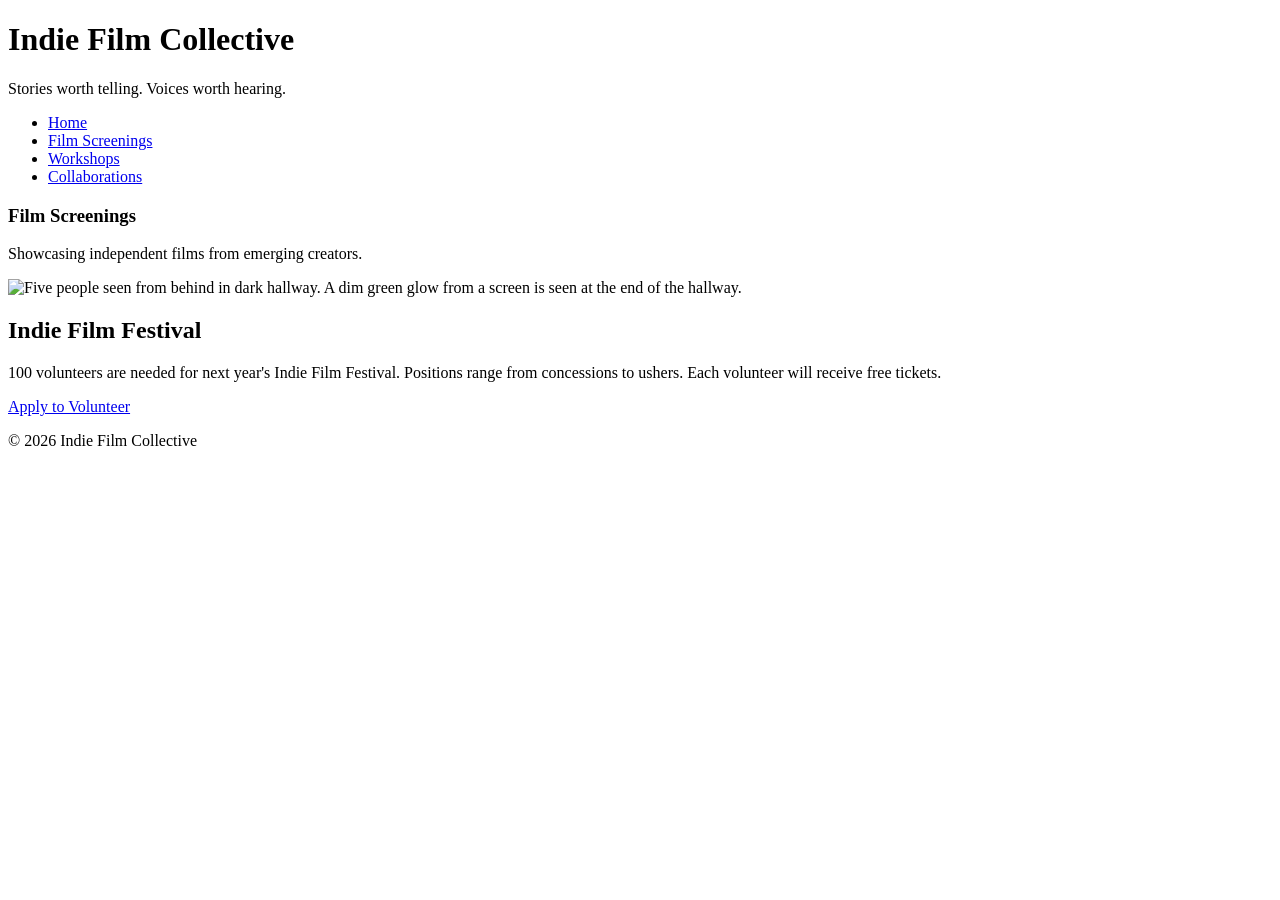
==== screenings.html @ 8e1f477c "added collab., screening, and workshop pages." ====
<!DOCTYPE html>
<html lang="en">
<head>
    <meta charset="UTF-8">
    <meta name="viewport" content="width=device-width, initial-scale=1.0">
    <title>Screenings -Indie Film Collective</title>
    <link rel="stylesheet" href="styles.css">
</head>
<body>
<header>
    <h1>Indie Film Collective</h1>
    <p>Stories worth telling. Voices worth hearing.</p>
</header>
<nav>
    <ul>
        <li><a href="index.html">Home</a></li>
        <li><a href="screenings.html">Film Screenings</a></li>
        <li><a href="workshops.html">Workshops</a></li>
        <li><a href="collaborations.html">Collaborations</a></li>
    </ul>
</nav>
<main>
    <section id="screenings">
        <h3>Film Screenings</h3>
     <p>Showcasing independent films from emerging creators.</p>
        <img src="images/screenings.jpg" width="500" alt="Five people seen from behind in dark hallway. 
        A dim green glow from a screen is seen at the end of the hallway.">
    </section>
</main>
<aside>
    <h2>Indie Film Festival</h2>
    <p>100 volunteers are needed for next year's Indie Film Festival. Positions range from concessions to ushers. Each volunteer will receive free tickets.</p>
    <a href="#">Apply to Volunteer</a>
</aside>
<footer>
    <p>&copy; 2026 Indie Film Collective</p>
</footer>
</body>
</html>
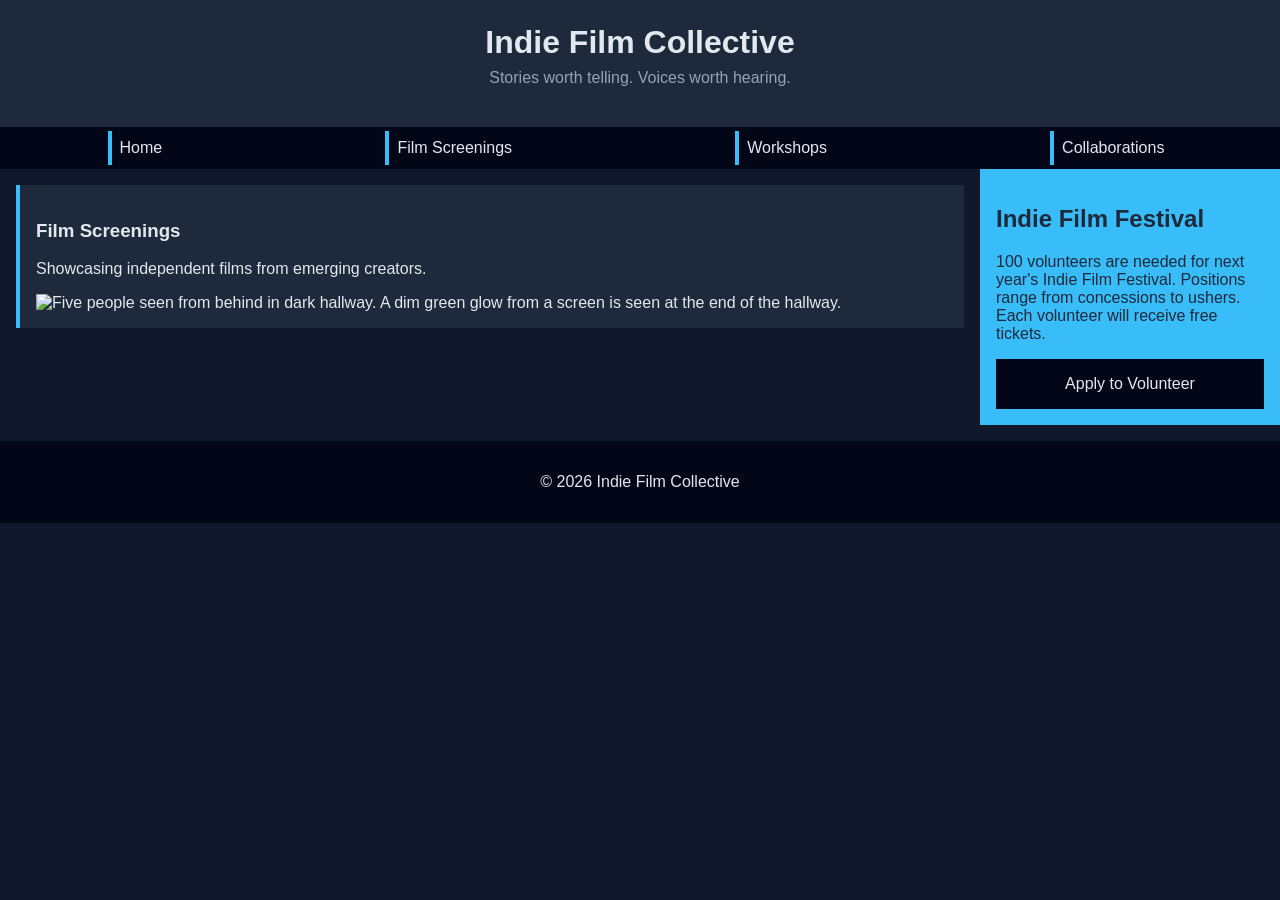
==== commit eb851bee: "Finalize changes in each page, add in mobile css format, and write out README" ====
--- a/screenings.html
+++ b/screenings.html
@@ -3,7 +3,7 @@
 <head>
     <meta charset="UTF-8">
     <meta name="viewport" content="width=device-width, initial-scale=1.0">
-    <title>Screenings -Indie Film Collective</title>
+    <title>Screenings - Indie Film Collective</title>
     <link rel="stylesheet" href="styles.css">
 </head>
 <body>
@@ -23,8 +23,7 @@
     <section id="screenings">
         <h3>Film Screenings</h3>
      <p>Showcasing independent films from emerging creators.</p>
-        <img src="images/screenings.jpg" width="500" alt="Five people seen from behind in dark hallway. 
-        A dim green glow from a screen is seen at the end of the hallway.">
+        <img src="images/screenings.jpg" width="500" alt="Five people seen from behind in dark hallway. A dim green glow from a screen is seen at the end of the hallway.">
     </section>
 </main>
 <aside>
--- a/styles.css
+++ b/styles.css
@@ -0,0 +1,121 @@
+/* CSS by Christina Carrasquilla, iteration by Chloe Barrow */
+
+/* ===== Color Palette ===== 
+
+    background: #0f172a;
+    nav-footer: #020617;
+    card: #1e293b;
+    text-main: #e2e8f0;
+    text-muted: #94a3b8;
+    accent: #38bdf8;
+}
+*/
+
+/* ===== GLOBAL (Base) Styles ===== */
+body {
+    font-family: Helvetica, Arial, sans-serif;
+    margin: 0;
+    background-color: #0f172a;
+    color: #e2e8f0;
+    display:grid;
+    grid-template-columns:1fr;
+}
+
+header {
+    background-color: #1e293b;
+    text-align: center;
+    padding: 1.5rem;
+}
+
+header h1 {
+    margin: 0;
+}
+
+header p {
+    margin-top: 0.5rem;
+    color: #94a3b8;
+}
+
+nav {
+    background-color: #020617;
+}
+
+nav ul {
+    list-style: none;
+    margin: 0;
+    padding: 0;
+}
+
+nav a {
+    color: #e2e8f0;
+    text-decoration: none;
+    padding: 0.5rem;
+    display: block;
+    border-left: 4px solid #38bdf8;
+    margin: .25rem;
+}
+
+nav a:hover {
+    background-color: #334155;
+}
+
+main {
+    padding: 1rem;
+}
+
+img {
+    width:100%;
+}
+
+#screenings, #workshops, #collaborations {
+    background-color: #1e293b;
+    padding: 1rem;
+    padding: 1rem;
+    border-left: 4px solid #38bdf8;
+}
+
+aside {
+    background-color: #38bdf8;
+    color: #1e293b;
+    padding: 1rem;
+    padding: 1rem;
+}
+
+a {
+    display:block;
+    background-color:#020617;
+    color:#e2e8f0;
+    padding:1rem 2rem;
+    text-decoration:none;
+    text-align:center;
+}
+a:hover {
+    color:#020617;
+    background-color:#e2e8f0;
+}
+
+footer {
+    background-color: #020617;
+    text-align: center;
+    padding: 1rem;
+    margin-top: 1rem;
+}
+/* ===== Media Query (Medium) ===== */
+@media (min-width: 800px) {
+    body {
+        grid-template-columns: 1fr 300px;
+    }
+    header, nav, footer {
+        grid-column: 1 / -1;
+    }
+    nav ul {
+        display: flex;
+        justify-content: space-around;
+    }
+    .card-row {
+        display: flex;
+    }
+    .card-row section {
+        width: 30%;
+    }
+}
